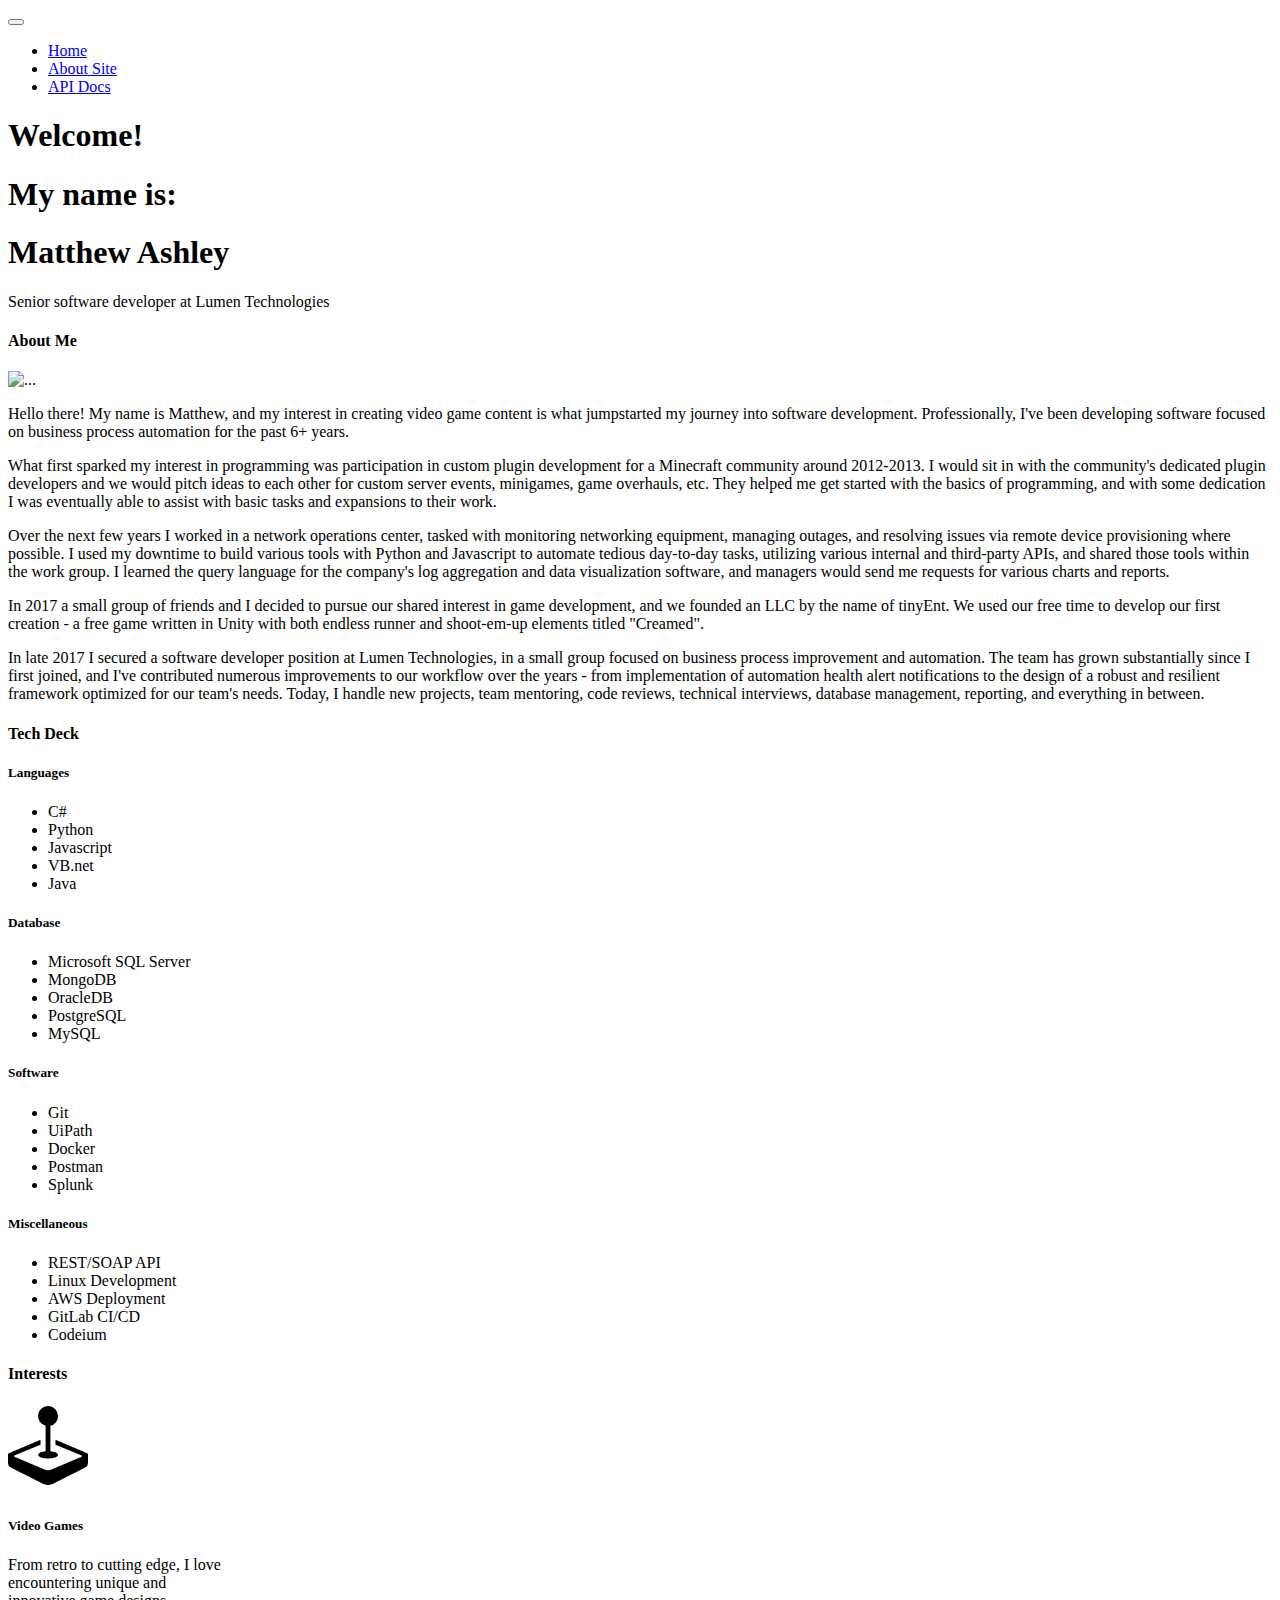
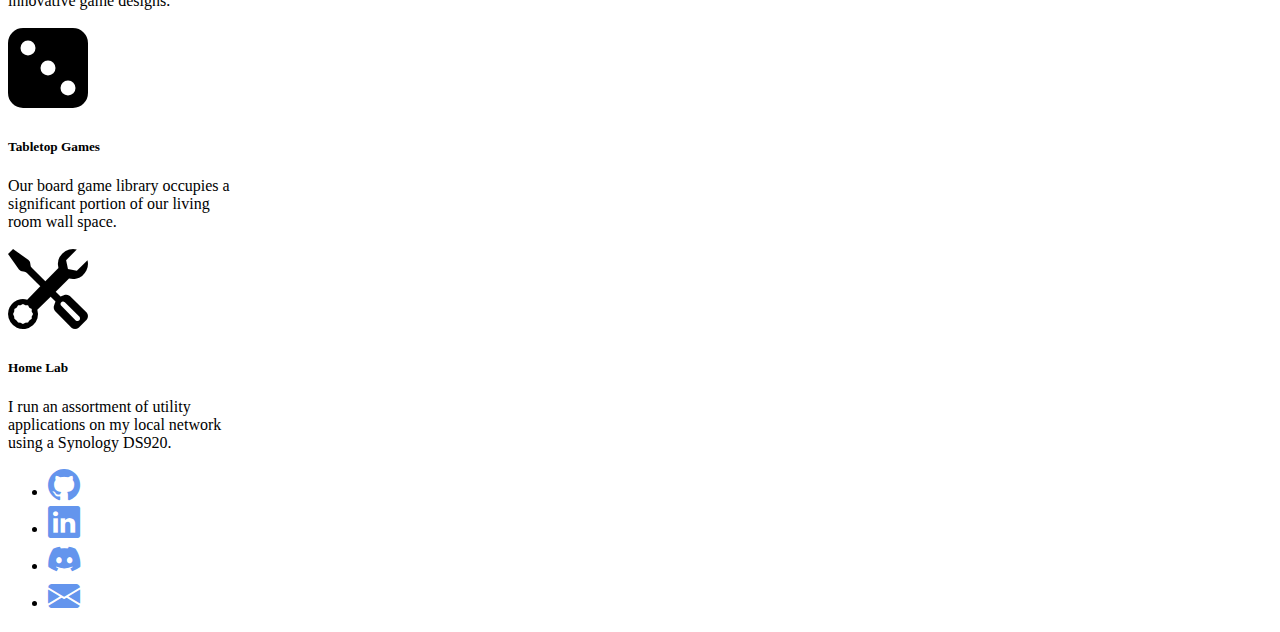
==== src/app/templates/index.html @ dfa09990 "Standardize responsiveness for some elements" ====
<!DOCTYPE html>
<html data-bs-theme="dark">
  <head>
    <meta charset="utf-8" />
    <meta http-equiv="X-UA-Compatible" content="IE=edge" />
    <title>Borkfolio - Home</title>
    <meta name="viewport" content="width=device-width, initial-scale=1" />
    <link
      href="https://cdn.jsdelivr.net/npm/bootstrap@5.3.2/dist/css/bootstrap.min.css"
      rel="stylesheet"
      integrity="sha384-T3c6CoIi6uLrA9TneNEoa7RxnatzjcDSCmG1MXxSR1GAsXEV/Dwwykc2MPK8M2HN"
      crossorigin="anonymous"
    />
    <link
      rel="stylesheet"
      href="https://cdn.jsdelivr.net/npm/bootstrap-icons@1.11.1/font/bootstrap-icons.css"
    />
    <link
      rel="stylesheet"
      type="text/css"
      media="screen"
      href="/static/css/custom.css"
    />
  </head>

  <body>
    <nav class="navbar navbar-expand-lg navbar-dark bg-dark border-bottom">
      <div class="container-fluid">
        <a class="navbar-brand" href="#"></a>
        <button
          class="navbar-toggler"
          type="button"
          data-bs-toggle="collapse"
          data-bs-target="#navbarNav"
          aria-controls="navbarNav"
          aria-expanded="false"
          aria-label="Toggle navigation"
        >
          <span class="navbar-toggler-icon"></span>
        </button>
        <div class="collapse navbar-collapse" id="navbarNav">
          <ul class="navbar-nav mx-auto">
            <li class="nav-item text-center">
              <a class="nav-link active" aria-current="page" href="/">Home</a>
            </li>
            <li class="nav-item text-center">
              <a class="nav-link" href="/about">About Site</a>
            </li>
            <li class="nav-item text-center">
              <a class="nav-link" href="/docs">API Docs</a>
            </li>
          </ul>
        </div>
      </div>
    </nav>

    <main role="main">
      <div class="container">
        <div class="mt-md-3 mt-lg-4 mt-xxl-3 pt-3 pt-lg-4 pt-xxl-4"></div>
        <div class="mt-md-3 mt-lg-4 mt-xxl-3 pt-3 pt-lg-4 pt-xxl-4"></div>

        <div class="row">
          <div
            class="position-relative overflow-hidden p-3 p-md-5 m-md-3 text-center"
          >
            <div class="col-sm-10 col-lg-7 p-lg-5 mx-auto mt-5">
              <div class="card">
                <h1 class="card-header display-4 fw-normal">Welcome!</h1>
                <div class="card-body border-bottom">
                  <h1>My name is:</h1>
                  <h1>Matthew Ashley</h1>
                </div>
                <p class="card-body" style="margin-bottom: 0">
                  Senior software developer at Lumen Technologies
                </p>
              </div>
            </div>
          </div>
        </div>

        <div class="row my-5 justify-content-center">
          <div class="col col-md-10">
            <div class="card mx-auto">
              <h4 class="text-center card-header">About Me</h4>

              <div class="card-body">
                <div
                  class="col-sm-12 col-md-12 col-lg-6 col-xl-4 float-end ms-2 mt-auto mb-2"
                >
                  <img
                    src="/static/img/377918962_1051789126002287_4075590018076667559_n.jpg"
                    class="img-fluid rounded float-end"
                    alt="..."
                  />
                </div>

                <p>
                  Hello there! My name is Matthew, and my interest in creating
                  video game content is what jumpstarted my journey into
                  software development. Professionally, I've been developing
                  software focused on business process automation for the past
                  6+ years.
                </p>

                <p>
                  What first sparked my interest in programming was
                  participation in custom plugin development for a Minecraft
                  community around 2012-2013. I would sit in with the
                  community's dedicated plugin developers and we would pitch
                  ideas to each other for custom server events, minigames, game
                  overhauls, etc. They helped me get started with the basics of
                  programming, and with some dedication I was eventually able to
                  assist with basic tasks and expansions to their work.
                </p>

                <p>
                  Over the next few years I worked in a network operations
                  center, tasked with monitoring networking equipment, managing
                  outages, and resolving issues via remote device provisioning
                  where possible. I used my downtime to build various tools with
                  Python and Javascript to automate tedious day-to-day tasks,
                  utilizing various internal and third-party APIs, and shared
                  those tools within the work group. I learned the query
                  language for the company's log aggregation and data
                  visualization software, and managers would send me requests
                  for various charts and reports.
                </p>

                <p>
                  In 2017 a small group of friends and I decided to pursue our
                  shared interest in game development, and we founded an LLC by
                  the name of tinyEnt. We used our free time to develop our
                  first creation - a free game written in Unity with both
                  endless runner and shoot-em-up elements titled "Creamed".
                </p>

                <p>
                  In late 2017 I secured a software developer position at Lumen
                  Technologies, in a small group focused on business process
                  improvement and automation. The team has grown substantially
                  since I first joined, and I've contributed numerous
                  improvements to our workflow over the years - from
                  implementation of automation health alert notifications to the
                  design of a robust and resilient framework optimized for our
                  team's needs. Today, I handle new projects, team mentoring,
                  code reviews, technical interviews, database management,
                  reporting, and everything in between.
                </p>
              </div>
            </div>
          </div>
        </div>

        <div class="row my-5 justify-content-center">
          <h4 class="text-center">Tech Deck</h4>

          <div class="col col-sm-12 col-md-6 col-lg-3 col-xxl-2 my-4">
            <div class="card mx-auto" style="width: 12rem">
              <h5 class="card-header text-center">Languages</h5>

              <ul class="list-group list-group-flush">
                <li class="list-group-item">C#</li>
                <li class="list-group-item">Python</li>
                <li class="list-group-item">Javascript</li>
                <li class="list-group-item">VB.net</li>
                <li class="list-group-item">Java</li>
              </ul>
            </div>
          </div>

          <div class="col col-sm-12 col-md-6 col-lg-3 col-xxl-2 my-4">
            <div class="card mx-auto" style="width: 12rem">
              <h5 class="card-header text-center">Database</h5>
              <ul class="list-group list-group-flush">
                <li class="list-group-item">Microsoft SQL Server</li>
                <li class="list-group-item">MongoDB</li>
                <li class="list-group-item">OracleDB</li>
                <li class="list-group-item">PostgreSQL</li>
                <li class="list-group-item">MySQL</li>
              </ul>
            </div>
          </div>

          <div class="col col-sm-12 col-md-6 col-lg-3 col-xxl-2 my-4">
            <div class="card mx-auto" style="width: 12rem">
              <h5 class="card-header text-center">Software</h5>
              <ul class="list-group list-group-flush">
                <li class="list-group-item">Git</li>
                <li class="list-group-item">UiPath</li>
                <li class="list-group-item">Docker</li>
                <li class="list-group-item">Postman</li>
                <li class="list-group-item">Splunk</li>
              </ul>
            </div>
          </div>

          <div class="col col-sm-12 col-md-6 col-lg-3 col-xxl-2 my-4">
            <div class="card mx-auto" style="width: 12rem">
              <h5 class="card-header text-center">Miscellaneous</h5>

              <ul class="list-group list-group-flush">
                <li class="list-group-item">REST/SOAP API</li>
                <li class="list-group-item">Linux Development</li>
                <li class="list-group-item">AWS Deployment</li>
                <li class="list-group-item">GitLab CI/CD</li>
                <li class="list-group-item">Codeium</li>
              </ul>
            </div>
          </div>
        </div>

        <div class="row my-5 justify-content-center">
          <h4 class="text-center">Interests</h4>

          <div class="col-lg-3">
            <div class="card mx-auto my-3" style="width: 14rem">
              <i
                class="bi bi-joystick card-image-top text-center"
                style="font-size: 5rem"
              ></i>

              <div class="card-body">
                <h5 class="card-title text-center mb-3">Video Games</h5>

                <p class="card-text">
                  From retro to cutting edge, I love encountering unique and
                  innovative game designs.
                </p>
              </div>
            </div>
          </div>

          <div class="col-lg-3">
            <div class="card mx-auto my-3" style="width: 14rem">
              <i
                class="bi bi-dice-3-fill card-image-top text-center"
                style="font-size: 5rem"
              ></i>

              <div class="card-body">
                <h5 class="card-title text-center mb-3">Tabletop Games</h5>

                <p class="card-text">
                  Our board game library occupies a significant portion of our
                  living room wall space.
                </p>
              </div>
            </div>
          </div>

          <div class="col-lg-3">
            <div class="card mx-auto my-3" style="width: 14rem">
              <i
                class="bi bi-tools card-image-top text-center"
                style="font-size: 5rem"
              ></i>

              <div class="card-body">
                <h5 class="card-title text-center mb-3">Home Lab</h5>

                <p class="card-text">
                  I run an assortment of utility applications on my local
                  network using a Synology DS920.
                </p>
              </div>
            </div>
          </div>
        </div>

        <footer
          class="d-flex flex-wrap justify-content-center align-items-center py-3 my-4 border-top"
        >
          <ul class="nav col-md-4 justify-content-center list-unstyled d-flex">
            <li class="ms-3">
              <a
                class="text-body-secondary"
                href="https://github.com/matthew-ashley-ctl"
                target="_blank"
              >
                <i
                  class="bi bi-github"
                  style="font-size: 2rem; color: cornflowerblue"
                ></i>
              </a>
            </li>

            <li class="ms-3">
              <a
                class="text-body-secondary"
                href="https://www.linkedin.com/in/matthew-ashley-7b43b286/"
                target="_blank"
              >
                <i
                  class="bi bi-linkedin"
                  style="font-size: 2rem; color: cornflowerblue"
                ></i>
              </a>
            </li>

            <li class="ms-3">
              <a
                class="text-body-secondary"
                href="https://discordapp.com/users/107259911812960256"
                target="_blank"
              >
                <i
                  class="bi bi-discord"
                  style="font-size: 2rem; color: cornflowerblue"
                ></i>
              </a>
            </li>

            <li class="ms-3">
              <a class="text-body-secondary" href="mailto:mtashley92@gmail.com">
                <i
                  class="bi bi-envelope-fill"
                  style="font-size: 2rem; color: cornflowerblue"
                ></i>
              </a>
            </li>
          </ul>
        </footer>
      </div>
    </main>

    <script
      src="https://cdn.jsdelivr.net/npm/bootstrap@5.3.2/dist/js/bootstrap.bundle.min.js"
      integrity="sha384-C6RzsynM9kWDrMNeT87bh95OGNyZPhcTNXj1NW7RuBCsyN/o0jlpcV8Qyq46cDfL"
      crossorigin="anonymous"
    ></script>
    <script src="/static/js/script.js"></script>
  </body>
</html>
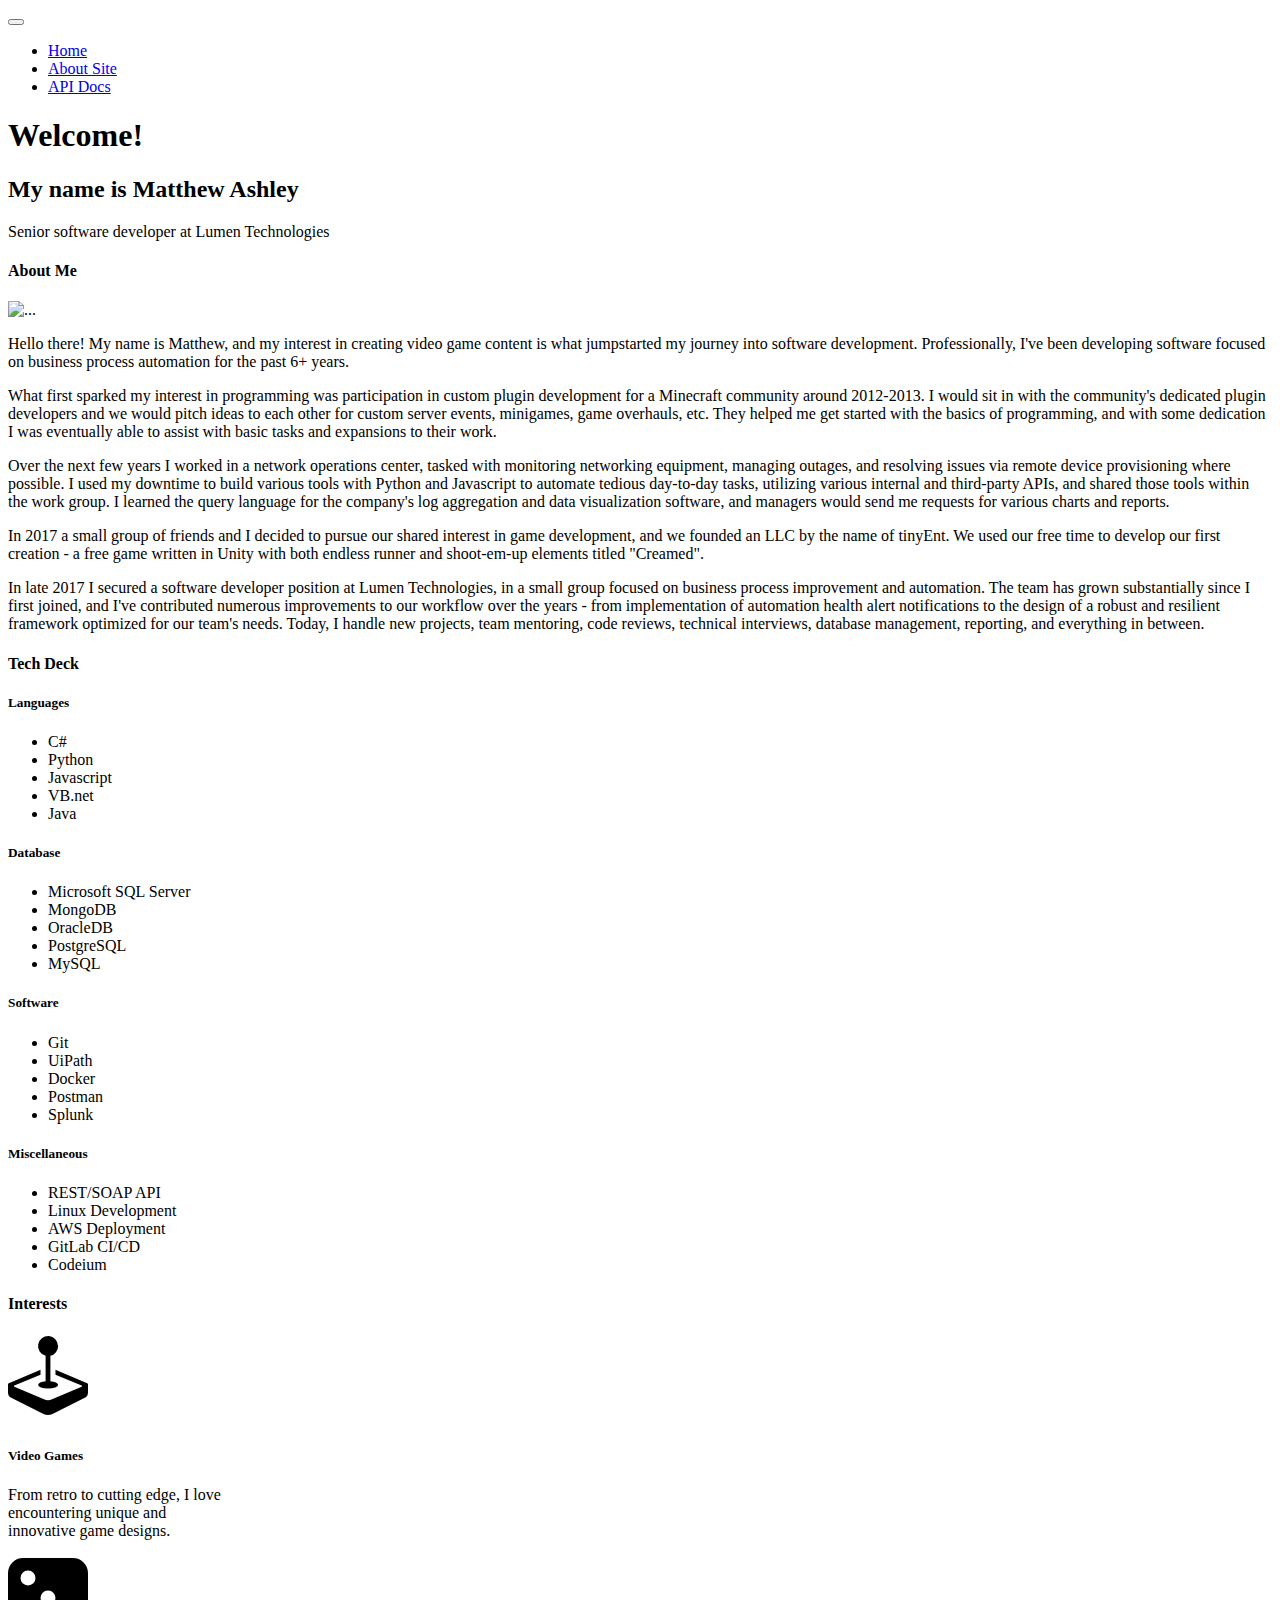
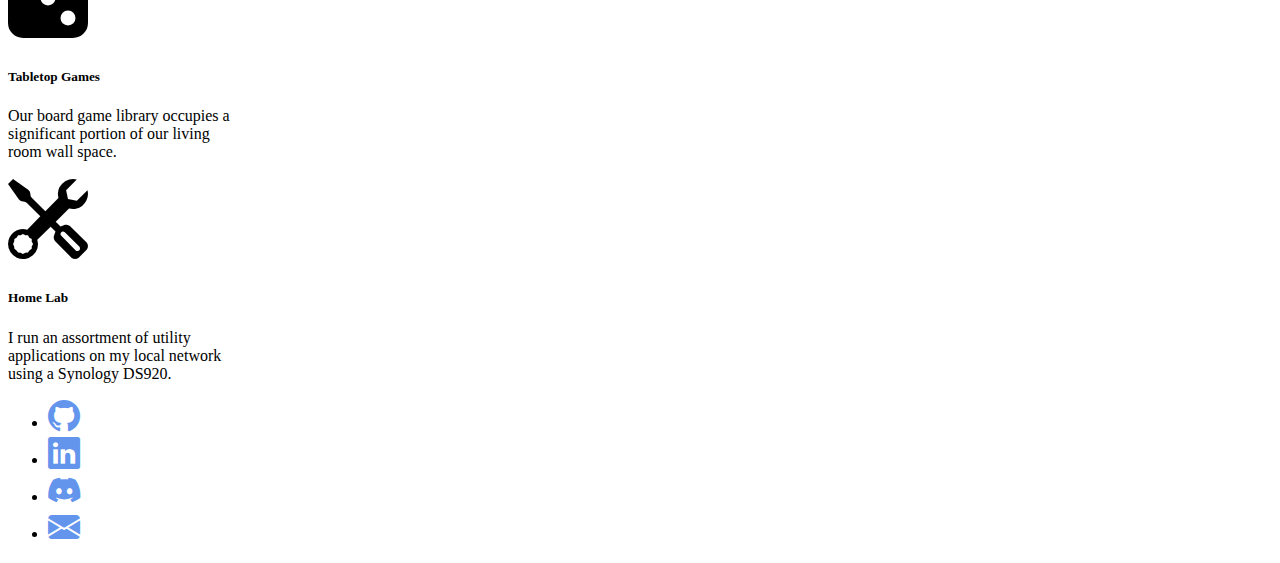
==== commit d62cc0bf: "Responsiveness and content cleanup" ====
--- a/src/app/templates/index.html
+++ b/src/app/templates/index.html
@@ -56,19 +56,18 @@
 
     <main role="main">
       <div class="container">
-        <div class="mt-md-3 mt-lg-4 mt-xxl-3 pt-3 pt-lg-4 pt-xxl-4"></div>
-        <div class="mt-md-3 mt-lg-4 mt-xxl-3 pt-3 pt-lg-4 pt-xxl-4"></div>
-
-        <div class="row">
+        <div class="mt-md-3 mt-lg-4 mt-xxl-3"></div>
+        <div class="mt-md-3 mt-lg-4 mt-xxl-3"></div>
+
+        <div class="row my-5">
           <div
             class="position-relative overflow-hidden p-3 p-md-5 m-md-3 text-center"
           >
-            <div class="col-sm-10 col-lg-7 p-lg-5 mx-auto mt-5">
+            <div class="col-sm-10 col-lg-7 col-xxl-6 pt-lg-5 mx-auto">
               <div class="card">
                 <h1 class="card-header display-4 fw-normal">Welcome!</h1>
                 <div class="card-body border-bottom">
-                  <h1>My name is:</h1>
-                  <h1>Matthew Ashley</h1>
+                  <h2>My name is Matthew Ashley</h2>
                 </div>
                 <p class="card-body" style="margin-bottom: 0">
                   Senior software developer at Lumen Technologies
@@ -78,7 +77,7 @@
           </div>
         </div>
 
-        <div class="row my-5 justify-content-center">
+        <div class="row mb-5 justify-content-center">
           <div class="col col-md-10">
             <div class="card mx-auto">
               <h4 class="text-center card-header">About Me</h4>
@@ -151,7 +150,7 @@
           </div>
         </div>
 
-        <div class="row my-5 justify-content-center">
+        <div class="row mb-3 justify-content-center">
           <h4 class="text-center">Tech Deck</h4>
 
           <div class="col col-sm-12 col-md-6 col-lg-3 col-xxl-2 my-4">
@@ -209,18 +208,18 @@
           </div>
         </div>
 
-        <div class="row my-5 justify-content-center">
-          <h4 class="text-center">Interests</h4>
+        <div class="row mb-5 justify-content-center">
+          <h4 class="text-center mb-4">Interests</h4>
 
           <div class="col-lg-3">
-            <div class="card mx-auto my-3" style="width: 14rem">
+            <div class="card mx-auto mb-3" style="width: 14rem">
               <i
                 class="bi bi-joystick card-image-top text-center"
                 style="font-size: 5rem"
               ></i>
 
               <div class="card-body">
-                <h5 class="card-title text-center mb-3">Video Games</h5>
+                <h5 class="card-title text-center">Video Games</h5>
 
                 <p class="card-text">
                   From retro to cutting edge, I love encountering unique and
@@ -231,7 +230,7 @@
           </div>
 
           <div class="col-lg-3">
-            <div class="card mx-auto my-3" style="width: 14rem">
+            <div class="card mx-auto mb-3" style="width: 14rem">
               <i
                 class="bi bi-dice-3-fill card-image-top text-center"
                 style="font-size: 5rem"
@@ -249,7 +248,7 @@
           </div>
 
           <div class="col-lg-3">
-            <div class="card mx-auto my-3" style="width: 14rem">
+            <div class="card mx-auto" style="width: 14rem">
               <i
                 class="bi bi-tools card-image-top text-center"
                 style="font-size: 5rem"
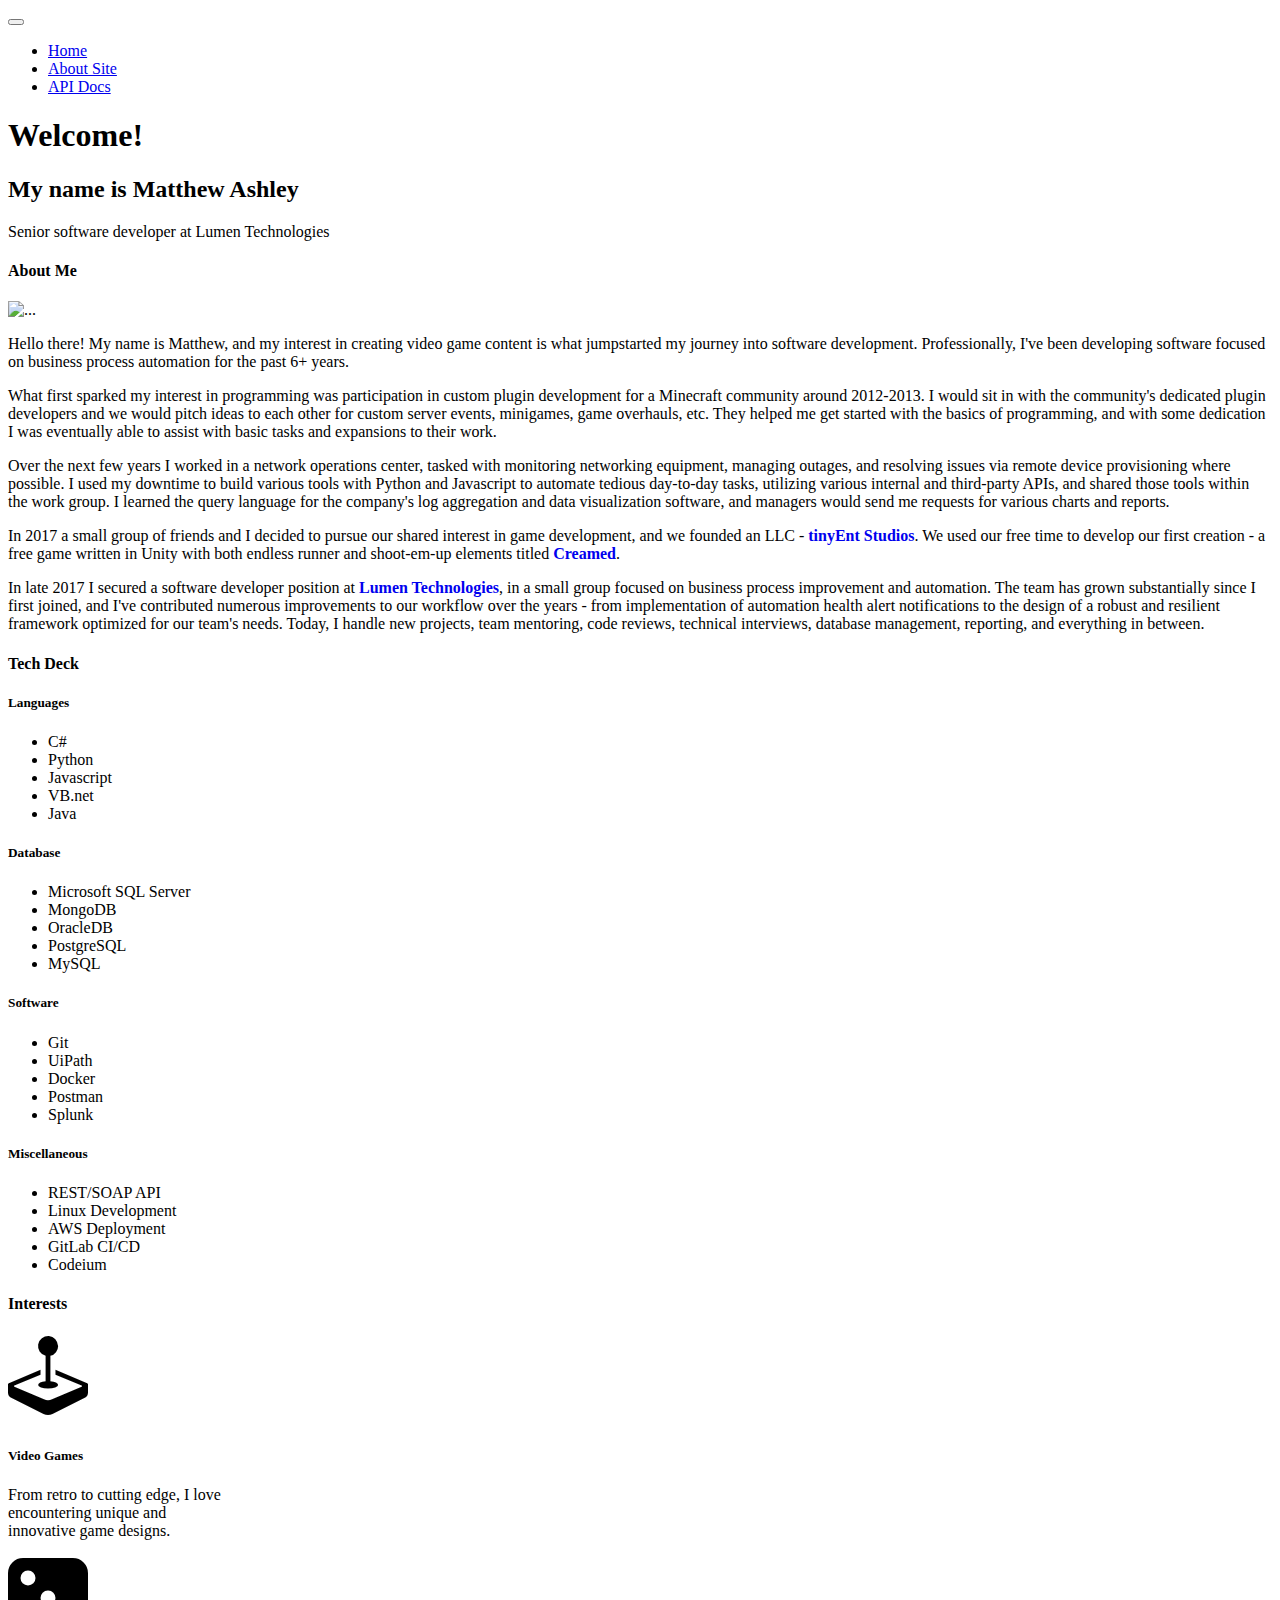
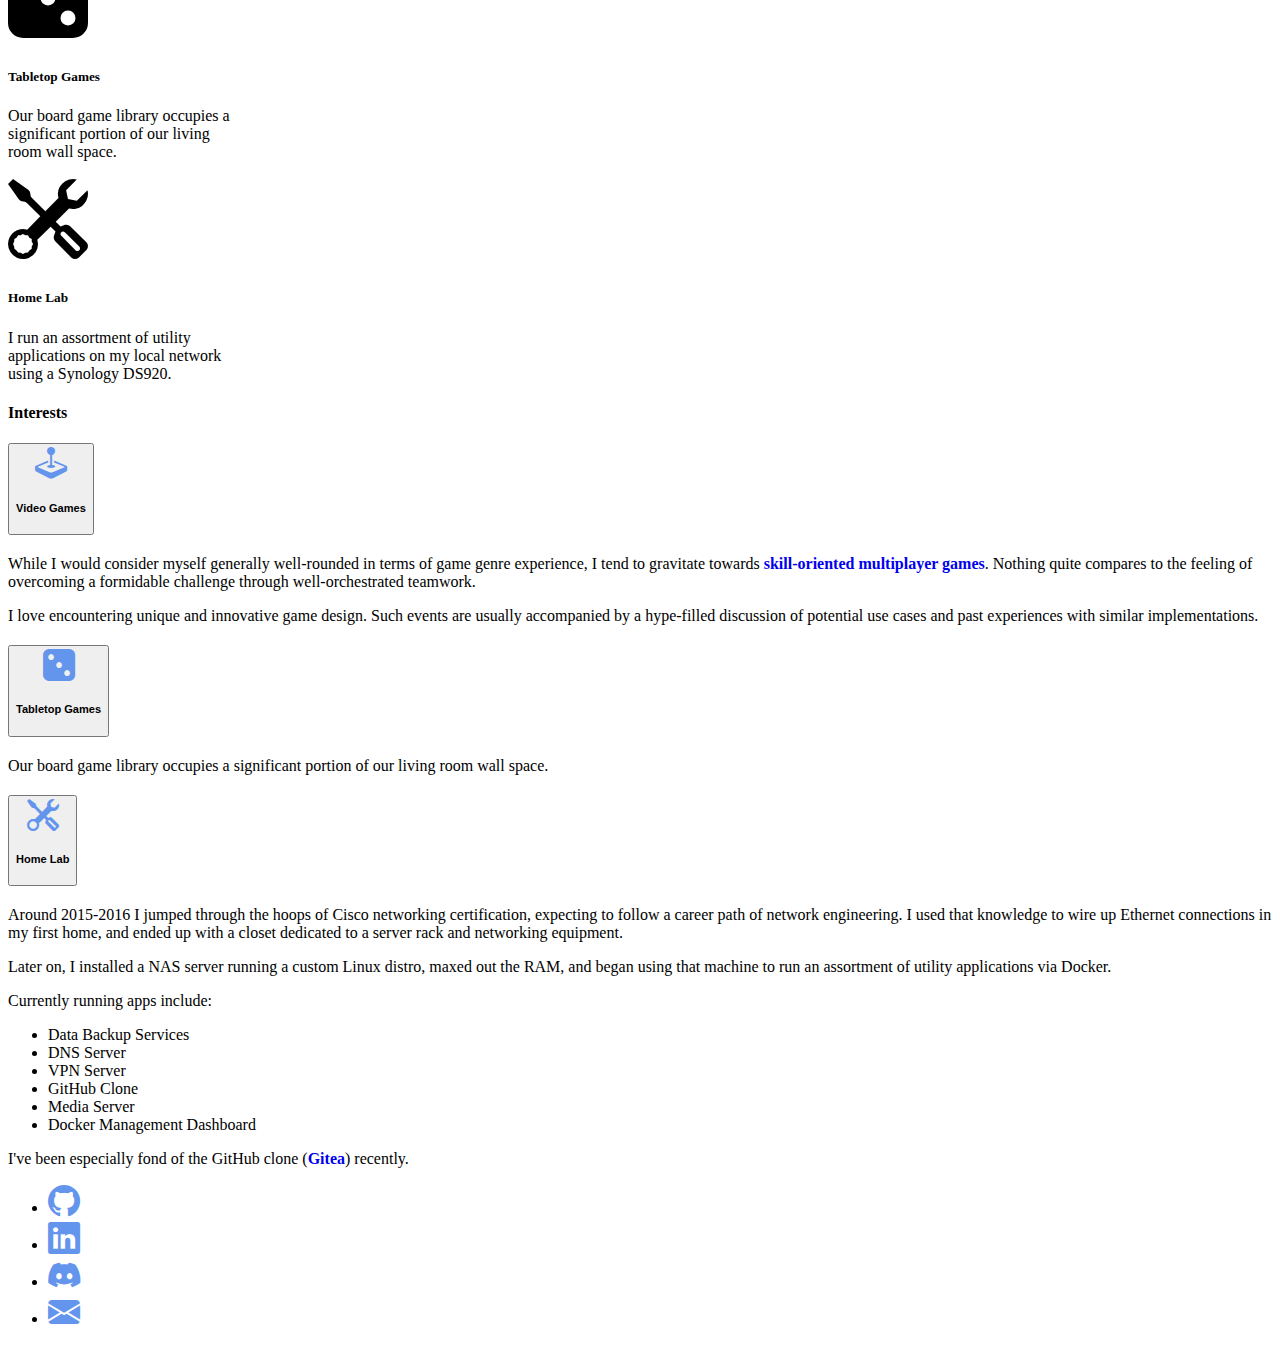
==== commit dff566bd: "Add links" ====
--- a/src/app/templates/index.html
+++ b/src/app/templates/index.html
@@ -56,10 +56,7 @@
 
     <main role="main">
       <div class="container">
-        <div class="mt-md-3 mt-lg-4 mt-xxl-3"></div>
-        <div class="mt-md-3 mt-lg-4 mt-xxl-3"></div>
-
-        <div class="row my-5">
+        <div class="row">
           <div
             class="position-relative overflow-hidden p-3 p-md-5 m-md-3 text-center"
           >
@@ -127,18 +124,33 @@
 
                 <p>
                   In 2017 a small group of friends and I decided to pursue our
-                  shared interest in game development, and we founded an LLC by
-                  the name of tinyEnt. We used our free time to develop our
-                  first creation - a free game written in Unity with both
-                  endless runner and shoot-em-up elements titled "Creamed".
-                </p>
-
+                  shared interest in game development, and we founded an LLC -
+                  <a
+                    target="_blank"
+                    style="text-decoration: none"
+                    href="https://www.tinyent.com/"
+                    ><strong>tinyEnt Studios</strong></a
+                  >. We used our free time to develop our first creation - a
+                  free game written in Unity with both endless runner and
+                  shoot-em-up elements titled
+                  <a
+                    target="_blank"
+                    style="text-decoration: none"
+                    href="https://www.tinyent.com/creamed"
+                    ><strong>Creamed</strong></a
+                  >.
+                </p>
                 <p>
-                  In late 2017 I secured a software developer position at Lumen
-                  Technologies, in a small group focused on business process
-                  improvement and automation. The team has grown substantially
-                  since I first joined, and I've contributed numerous
-                  improvements to our workflow over the years - from
+                  In late 2017 I secured a software developer position at
+                  <a
+                    target="_blank"
+                    style="text-decoration: none"
+                    href="https://www.lumen.com/en-us/about.html"
+                    ><strong>Lumen Technologies</strong></a
+                  >, in a small group focused on business
+                  process improvement and automation. The team has grown
+                  substantially since I first joined, and I've contributed
+                  numerous improvements to our workflow over the years - from
                   implementation of automation health alert notifications to the
                   design of a robust and resilient framework optimized for our
                   team's needs. Today, I handle new projects, team mentoring,
@@ -261,6 +273,147 @@
                   I run an assortment of utility applications on my local
                   network using a Synology DS920.
                 </p>
+              </div>
+            </div>
+          </div>
+        </div>
+
+        <div class="row mb-5 justify-content-center">
+          <h4 class="text-center mb-4">Interests</h4>
+
+          <div class="col-md-12 col-lg-8">
+            <div class="accordion" id="accordionExample">
+              <div class="accordion-item">
+                <h2 class="accordion-header">
+                  <button
+                    class="accordion-button collapsed"
+                    type="button"
+                    data-bs-toggle="collapse"
+                    data-bs-target="#collapseVideoGames"
+                    aria-expanded="false"
+                    aria-controls="collapseVideoGames"
+                  >
+                    <i
+                      class="bi bi-joystick me-2"
+                      style="font-size: 2rem; color: cornflowerblue"
+                    ></i>
+                    <h5 class="ms-2 mb-0">Video Games</h5>
+                  </button>
+                </h2>
+                <div
+                  id="collapseVideoGames"
+                  class="accordion-collapse collapse"
+                  data-bs-parent="#accordionExample"
+                >
+                  <div class="accordion-body">
+                    <p>
+                      While I would consider myself generally well-rounded in
+                      terms of game genre experience, I tend to gravitate
+                      towards
+                      <a
+                        href="https://steamcommunity.com/profiles/76561198057714879/games/?tab=all&sort=playtime"
+                        target="_blank"
+                        style="text-decoration: none"
+                        ><strong>skill-oriented multiplayer games</strong></a
+                      >. Nothing quite compares to the feeling of overcoming a
+                      formidable challenge through well-orchestrated teamwork.
+                    </p>
+                    <p class="mb-0">
+                      I love encountering unique and innovative game design.
+                      Such events are usually accompanied by a hype-filled
+                      discussion of potential use cases and past experiences
+                      with similar implementations.
+                    </p>
+                  </div>
+                </div>
+              </div>
+              <div class="accordion-item">
+                <h2 class="accordion-header">
+                  <button
+                    class="accordion-button collapsed"
+                    type="button"
+                    data-bs-toggle="collapse"
+                    data-bs-target="#collapseBoardGames"
+                    aria-expanded="false"
+                    aria-controls="collapseBoardGames"
+                  >
+                    <i
+                      class="bi bi-dice-3-fill me-2"
+                      style="font-size: 2rem; color: cornflowerblue"
+                    ></i>
+                    <h5 class="ms-2 mb-0">Tabletop Games</h5>
+                  </button>
+                </h2>
+                <div
+                  id="collapseBoardGames"
+                  class="accordion-collapse collapse"
+                  data-bs-parent="#accordionExample"
+                >
+                  <div class="accordion-body">
+                    Our board game library occupies a significant portion of our
+                    living room wall space.
+                  </div>
+                </div>
+              </div>
+              <div class="accordion-item">
+                <h2 class="accordion-header">
+                  <div class="d-block text-center">
+                    <button
+                      class="accordion-button collapsed"
+                      type="button"
+                      data-bs-toggle="collapse"
+                      data-bs-target="#collapseHomeLab"
+                      aria-expanded="false"
+                      aria-controls="collapseHomeLab"
+                    >
+                      <i
+                        class="bi bi-tools me-2"
+                        style="font-size: 2rem; color: cornflowerblue"
+                      ></i>
+                      <h5 class="ms-2 mb-0">Home Lab</h5>
+                    </button>
+                  </div>
+                </h2>
+                <div
+                  id="collapseHomeLab"
+                  class="accordion-collapse collapse"
+                  data-bs-parent="#accordionExample"
+                >
+                  <div class="accordion-body">
+                    <p>
+                      Around 2015-2016 I jumped through the hoops of Cisco
+                      networking certification, expecting to follow a career
+                      path of network engineering. I used that knowledge to wire
+                      up Ethernet connections in my first home, and ended up
+                      with a closet dedicated to a server rack and networking
+                      equipment.
+                    </p>
+                    <p>
+                      Later on, I installed a NAS server running a custom Linux
+                      distro, maxed out the RAM, and began using that machine to
+                      run an assortment of utility applications via Docker.
+                    </p>
+                    <p class="mb-0">Currently running apps include:</p>
+                    <ul>
+                      <li>Data Backup Services</li>
+                      <li>DNS Server</li>
+                      <li>VPN Server</li>
+                      <li>GitHub Clone</li>
+                      <li>Media Server</li>
+                      <li>Docker Management Dashboard</li>
+                    </ul>
+                    <p>
+                      I've been especially fond of the GitHub clone (<strong
+                        ><a
+                          style="text-decoration: none"
+                          href="https://about.gitea.com/"
+                          target="_blank"
+                          >Gitea</a
+                        ></strong
+                      >) recently.
+                    </p>
+                  </div>
+                </div>
               </div>
             </div>
           </div>
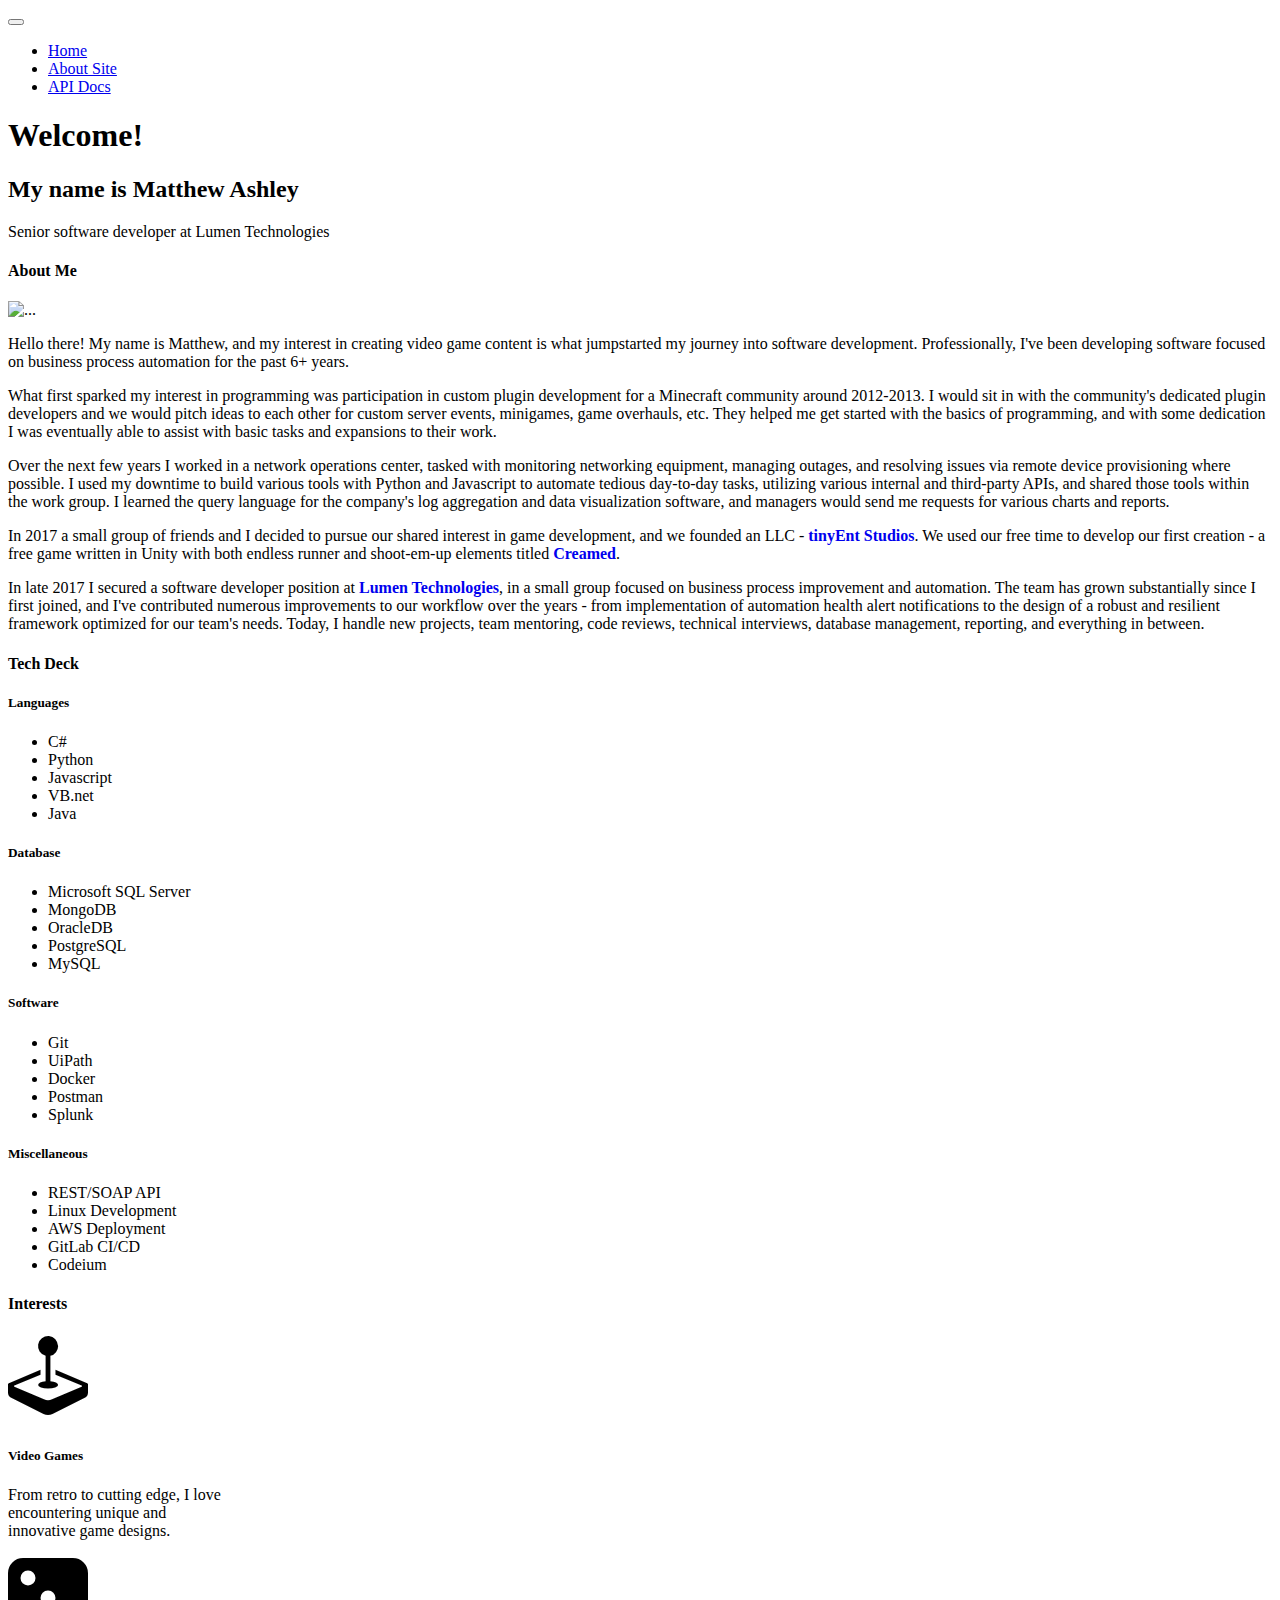
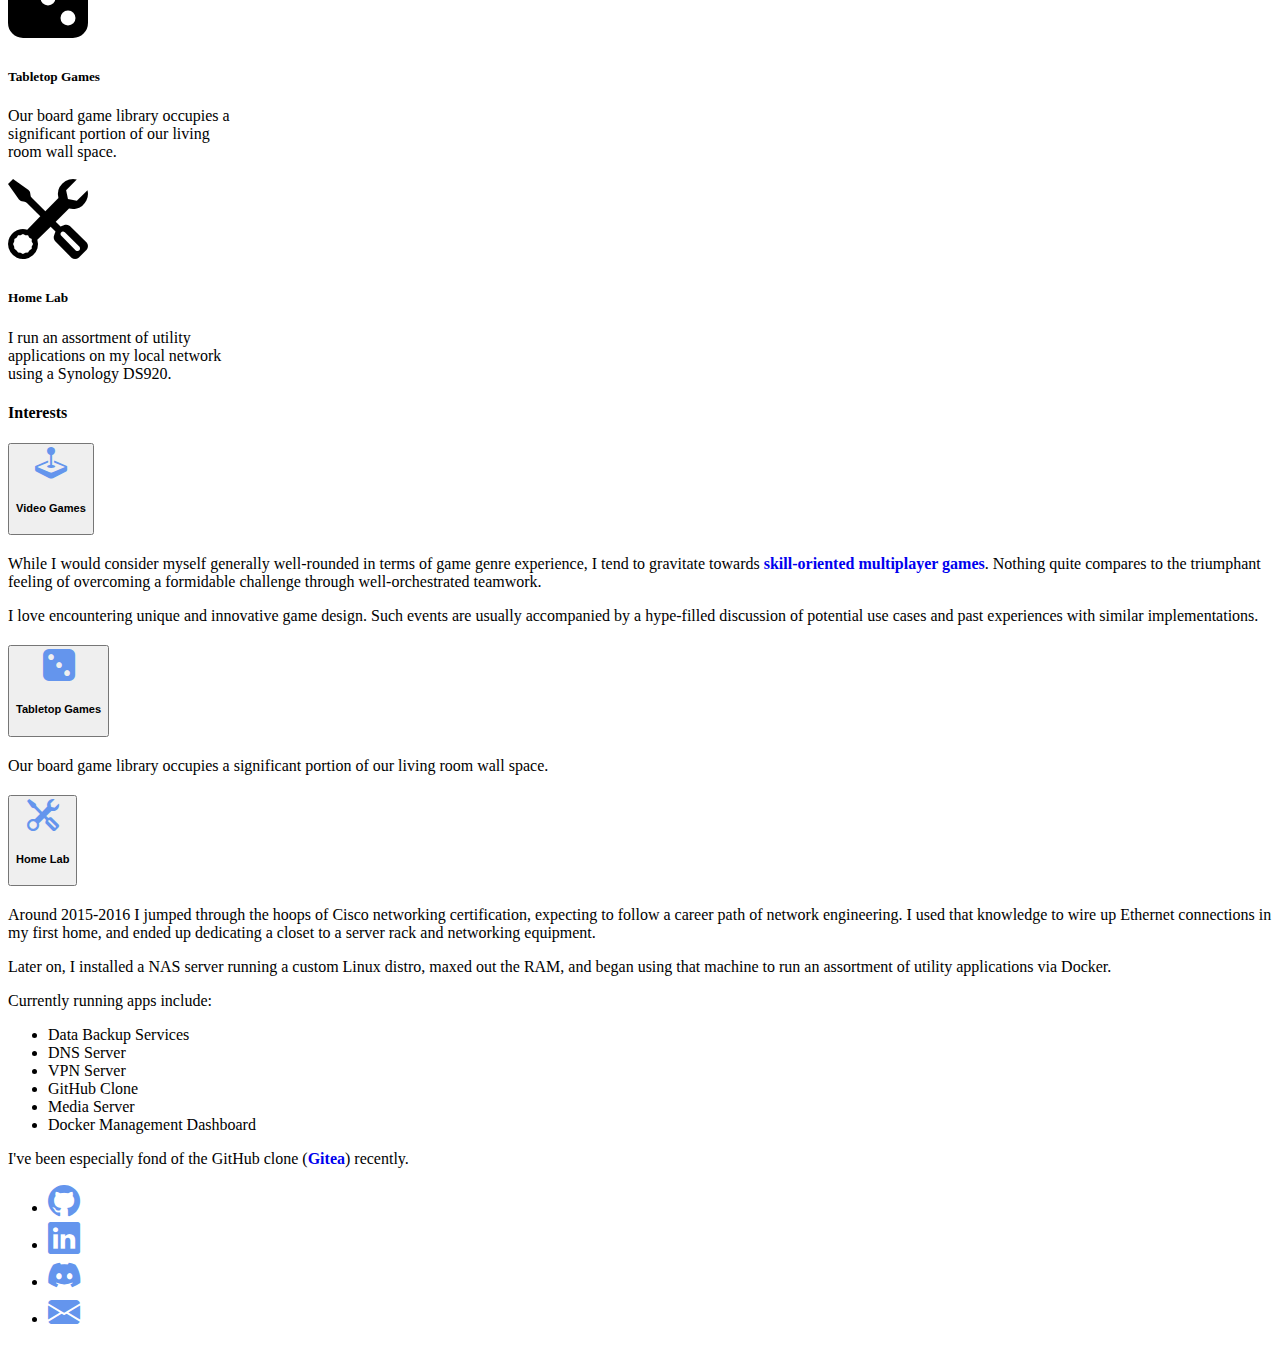
==== commit b9235dc4: "Update content phrasing" ====
--- a/src/app/templates/index.html
+++ b/src/app/templates/index.html
@@ -147,15 +147,15 @@
                     style="text-decoration: none"
                     href="https://www.lumen.com/en-us/about.html"
                     ><strong>Lumen Technologies</strong></a
-                  >, in a small group focused on business
-                  process improvement and automation. The team has grown
-                  substantially since I first joined, and I've contributed
-                  numerous improvements to our workflow over the years - from
-                  implementation of automation health alert notifications to the
-                  design of a robust and resilient framework optimized for our
-                  team's needs. Today, I handle new projects, team mentoring,
-                  code reviews, technical interviews, database management,
-                  reporting, and everything in between.
+                  >, in a small group focused on business process improvement
+                  and automation. The team has grown substantially since I first
+                  joined, and I've contributed numerous improvements to our
+                  workflow over the years - from implementation of automation
+                  health alert notifications to the design of a robust and
+                  resilient framework optimized for our team's needs. Today, I
+                  handle new projects, team mentoring, code reviews, technical
+                  interviews, database management, reporting, and everything in
+                  between.
                 </p>
               </div>
             </div>
@@ -315,8 +315,9 @@
                         target="_blank"
                         style="text-decoration: none"
                         ><strong>skill-oriented multiplayer games</strong></a
-                      >. Nothing quite compares to the feeling of overcoming a
-                      formidable challenge through well-orchestrated teamwork.
+                      >. Nothing quite compares to the triumphant feeling of
+                      overcoming a formidable challenge through
+                      well-orchestrated teamwork.
                     </p>
                     <p class="mb-0">
                       I love encountering unique and innovative game design.
@@ -385,7 +386,7 @@
                       networking certification, expecting to follow a career
                       path of network engineering. I used that knowledge to wire
                       up Ethernet connections in my first home, and ended up
-                      with a closet dedicated to a server rack and networking
+                      dedicating a closet to a server rack and networking
                       equipment.
                     </p>
                     <p>
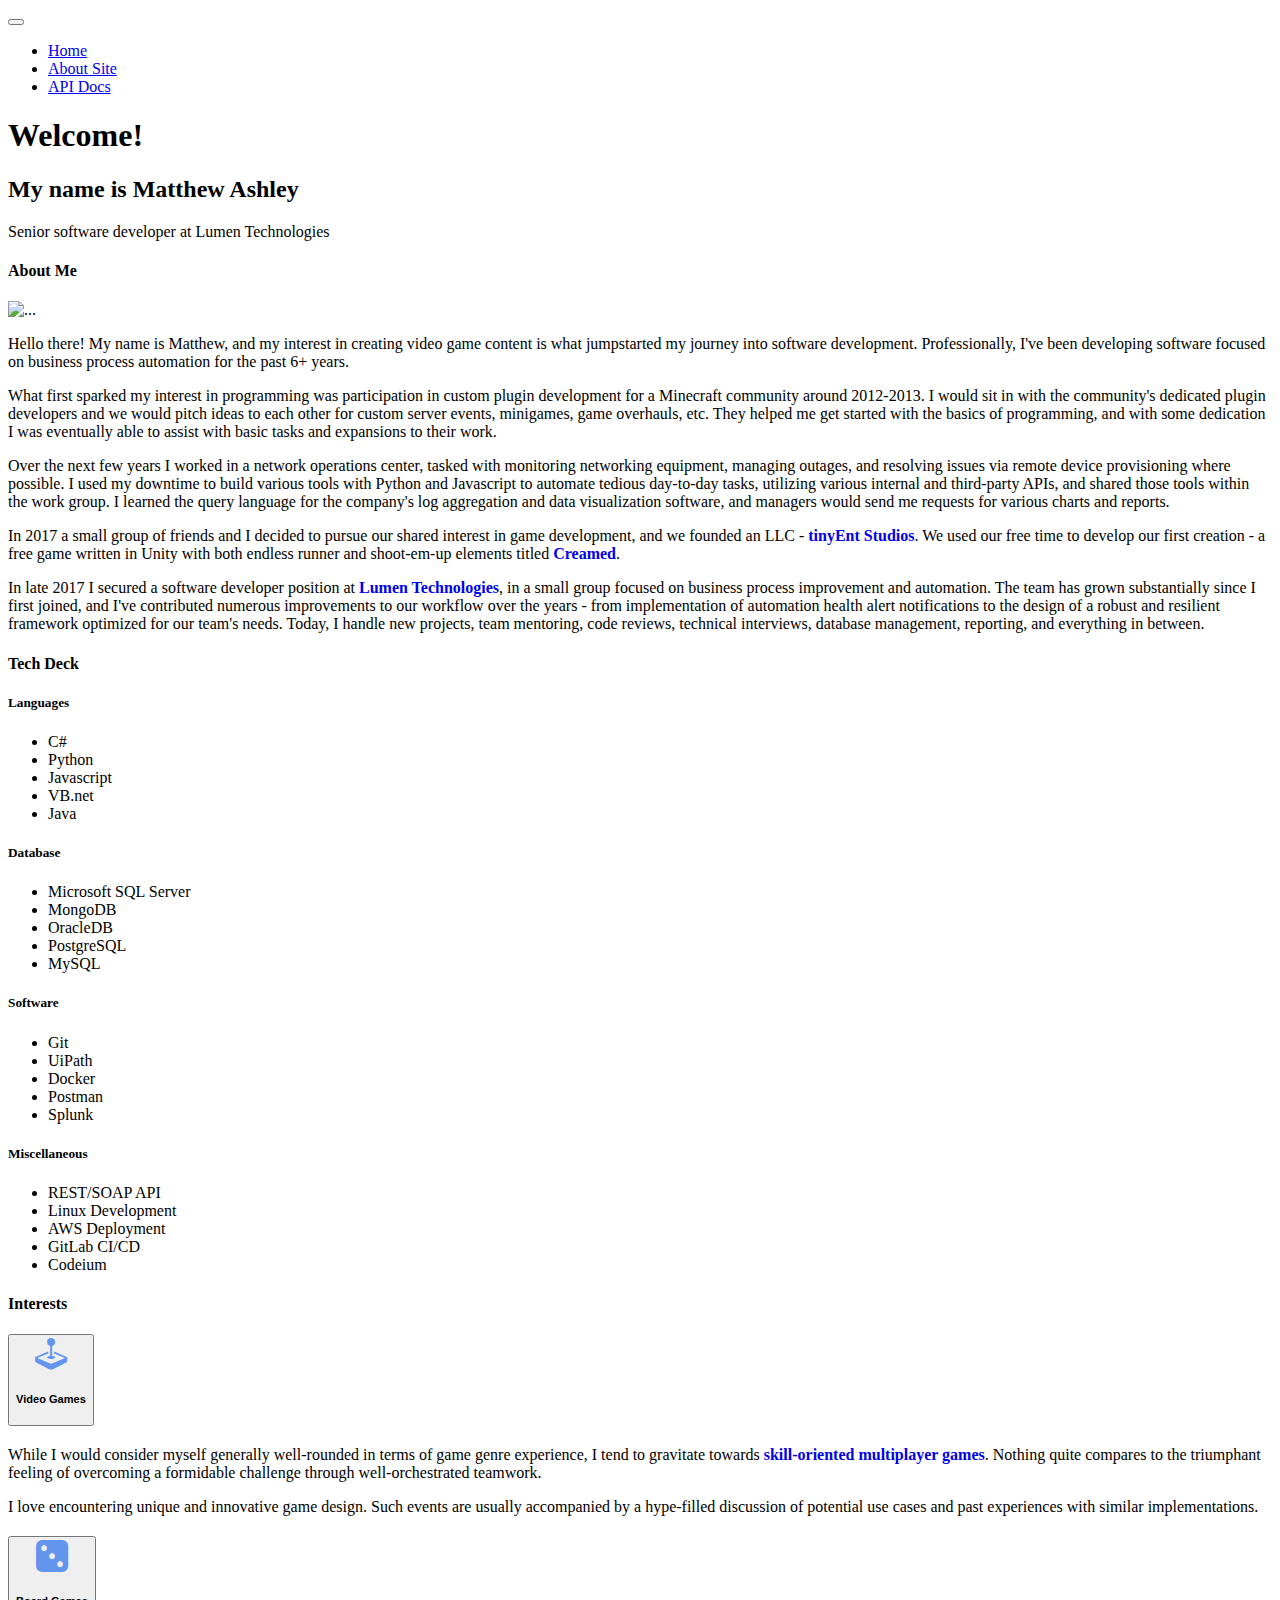
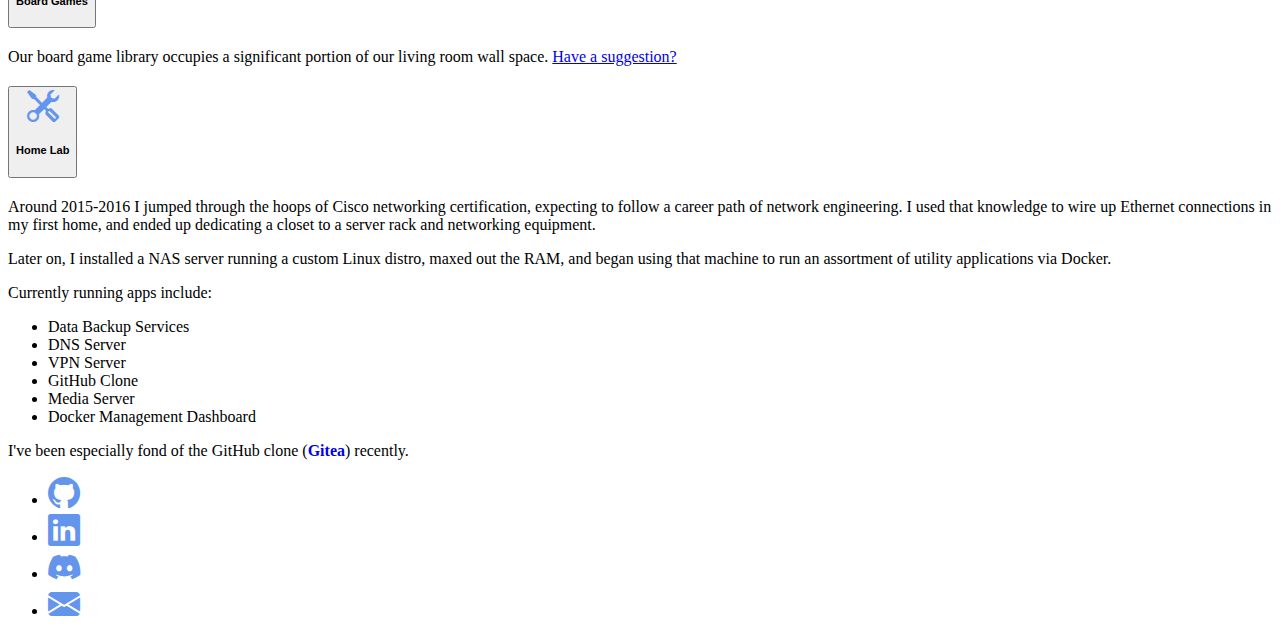
==== commit 22c65a01: "Remove redundant interests section" ====
--- a/src/app/templates/index.html
+++ b/src/app/templates/index.html
@@ -223,66 +223,8 @@
         <div class="row mb-5 justify-content-center">
           <h4 class="text-center mb-4">Interests</h4>
 
-          <div class="col-lg-3">
-            <div class="card mx-auto mb-3" style="width: 14rem">
-              <i
-                class="bi bi-joystick card-image-top text-center"
-                style="font-size: 5rem"
-              ></i>
-
-              <div class="card-body">
-                <h5 class="card-title text-center">Video Games</h5>
-
-                <p class="card-text">
-                  From retro to cutting edge, I love encountering unique and
-                  innovative game designs.
-                </p>
-              </div>
-            </div>
-          </div>
-
-          <div class="col-lg-3">
-            <div class="card mx-auto mb-3" style="width: 14rem">
-              <i
-                class="bi bi-dice-3-fill card-image-top text-center"
-                style="font-size: 5rem"
-              ></i>
-
-              <div class="card-body">
-                <h5 class="card-title text-center mb-3">Tabletop Games</h5>
-
-                <p class="card-text">
-                  Our board game library occupies a significant portion of our
-                  living room wall space.
-                </p>
-              </div>
-            </div>
-          </div>
-
-          <div class="col-lg-3">
-            <div class="card mx-auto" style="width: 14rem">
-              <i
-                class="bi bi-tools card-image-top text-center"
-                style="font-size: 5rem"
-              ></i>
-
-              <div class="card-body">
-                <h5 class="card-title text-center mb-3">Home Lab</h5>
-
-                <p class="card-text">
-                  I run an assortment of utility applications on my local
-                  network using a Synology DS920.
-                </p>
-              </div>
-            </div>
-          </div>
-        </div>
-
-        <div class="row mb-5 justify-content-center">
-          <h4 class="text-center mb-4">Interests</h4>
-
           <div class="col-md-12 col-lg-8">
-            <div class="accordion" id="accordionExample">
+            <div class="accordion" id="interestsAccordion">
               <div class="accordion-item">
                 <h2 class="accordion-header">
                   <button
@@ -303,7 +245,7 @@
                 <div
                   id="collapseVideoGames"
                   class="accordion-collapse collapse"
-                  data-bs-parent="#accordionExample"
+                  data-bs-parent="#interestsAccordion"
                 >
                   <div class="accordion-body">
                     <p>
@@ -342,17 +284,18 @@
                       class="bi bi-dice-3-fill me-2"
                       style="font-size: 2rem; color: cornflowerblue"
                     ></i>
-                    <h5 class="ms-2 mb-0">Tabletop Games</h5>
+                    <h5 class="ms-2 mb-0">Board Games</h5>
                   </button>
                 </h2>
                 <div
                   id="collapseBoardGames"
                   class="accordion-collapse collapse"
-                  data-bs-parent="#accordionExample"
+                  data-bs-parent="#interestsAccordion"
                 >
                   <div class="accordion-body">
                     Our board game library occupies a significant portion of our
                     living room wall space.
+                    <a href="/boardgames">Have a suggestion?</a>
                   </div>
                 </div>
               </div>
@@ -378,7 +321,7 @@
                 <div
                   id="collapseHomeLab"
                   class="accordion-collapse collapse"
-                  data-bs-parent="#accordionExample"
+                  data-bs-parent="#interestsAccordion"
                 >
                   <div class="accordion-body">
                     <p>
@@ -481,6 +424,6 @@
       integrity="sha384-C6RzsynM9kWDrMNeT87bh95OGNyZPhcTNXj1NW7RuBCsyN/o0jlpcV8Qyq46cDfL"
       crossorigin="anonymous"
     ></script>
-    <script src="/static/js/script.js"></script>
+    <script src="/static/js/scripts.js"></script>
   </body>
 </html>
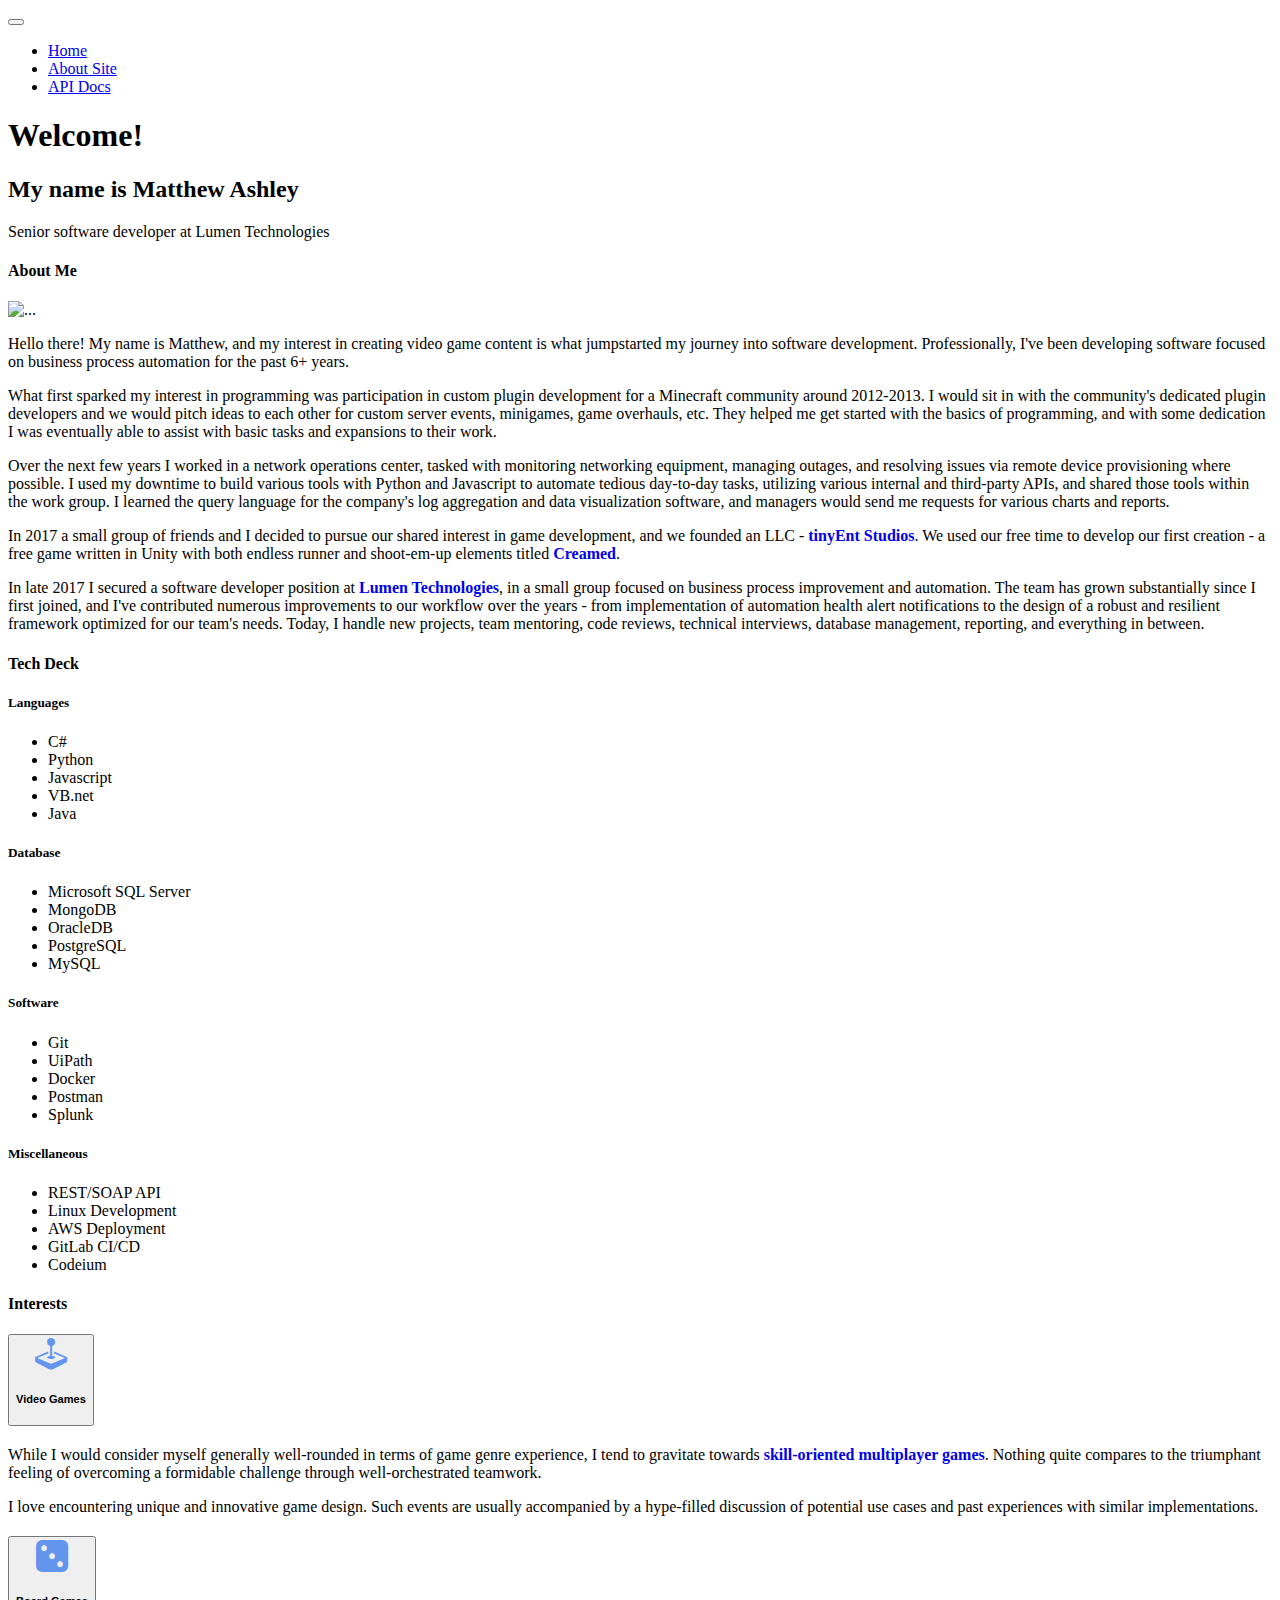
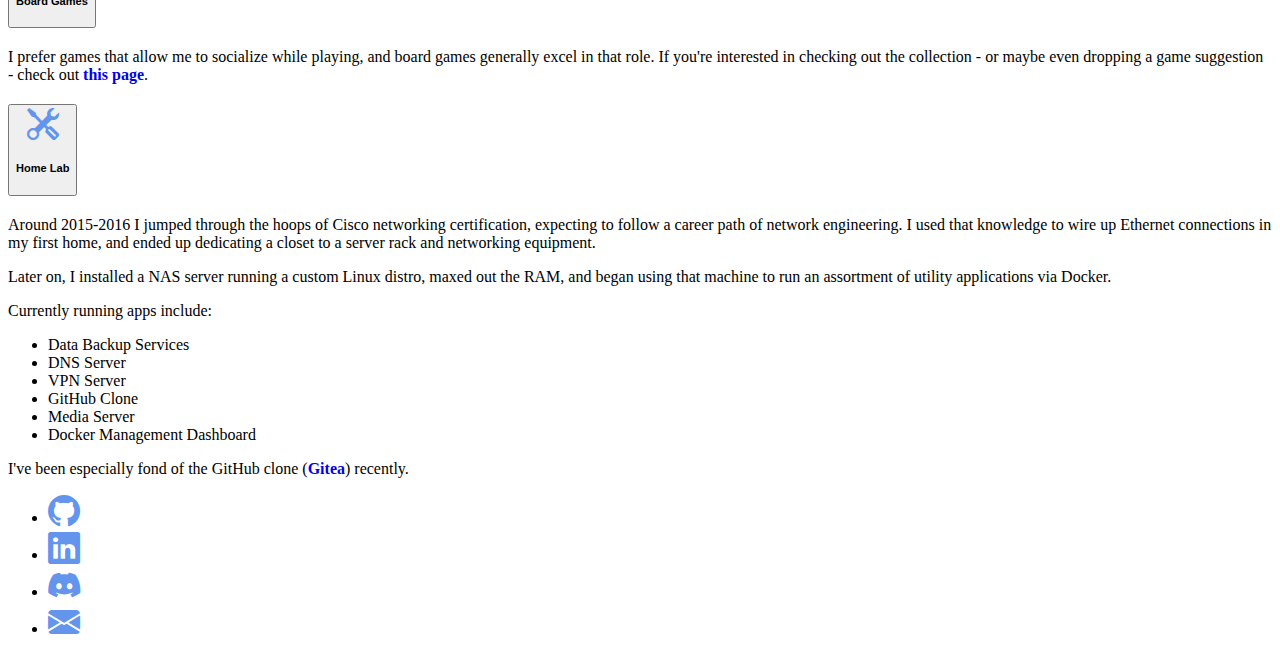
==== commit 1bba744a: "Update board games interests content" ====
--- a/src/app/templates/index.html
+++ b/src/app/templates/index.html
@@ -293,9 +293,13 @@
                   data-bs-parent="#interestsAccordion"
                 >
                   <div class="accordion-body">
-                    Our board game library occupies a significant portion of our
-                    living room wall space.
-                    <a href="/boardgames">Have a suggestion?</a>
+                    I prefer games that allow me to socialize while playing, and
+                    board games generally excel in that role. If you're
+                    interested in checking out the collection - or maybe even
+                    dropping a game suggestion - check out
+                    <a href="/boardgames" style="text-decoration: none"
+                      ><b>this page</b></a
+                    >.
                   </div>
                 </div>
               </div>
